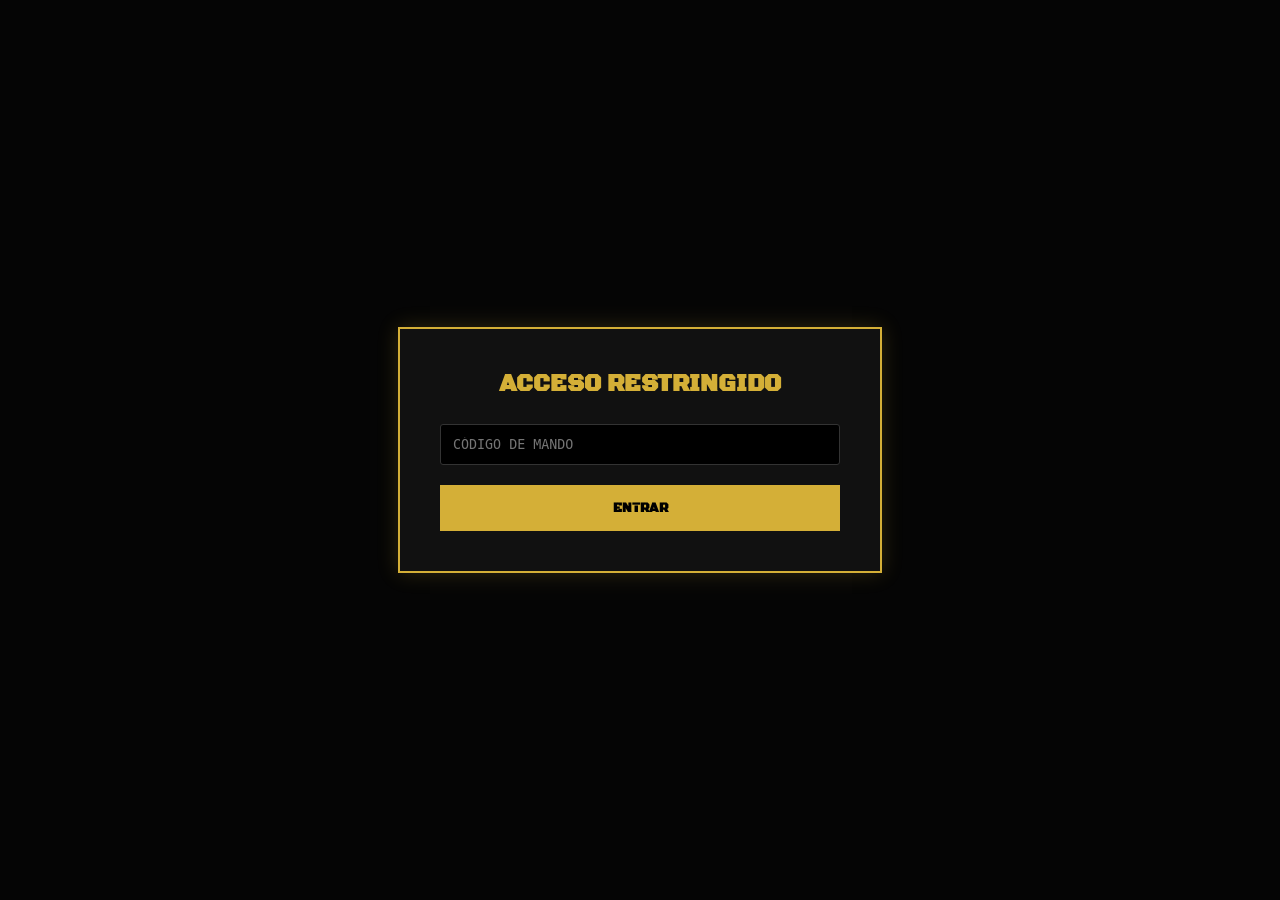
==== admin.html @ e43a5a6a "Refactor admin.html for improved structure and style" ====
<!DOCTYPE html>
<html lang="es">
<head>
    <meta charset="UTF-8">
    <meta name="viewport" content="width=device-width, initial-scale=1.0">
    <title>ADMIN | EASY COMPANY</title>
    <link href="https://fonts.googleapis.com/css2?family=Black+Ops+One&family=Roboto:wght@400;700&display=swap" rel="stylesheet">
    
    <style>
        :root { 
            --gold: #d4af37; 
            --dark-bg: #050505; 
            --card-bg: #111; 
            --green: #00ff41; 
            --danger: #ff4444; 
        }
        
        body { 
            margin: 0; 
            background-color: var(--dark-bg); 
            color: white; 
            font-family: 'Roboto', sans-serif; 
            display: flex; 
            flex-direction: column; 
            align-items: center; 
            min-height: 100vh;
            background-image: radial-gradient(circle, #1a1a1a 1px, transparent 1px);
            background-size: 30px 30px;
        }

        /* Bloqueo de Seguridad */
        #login-overlay { 
            position: fixed; inset: 0; background: var(--dark-bg); 
            display: flex; justify-content: center; align-items: center; 
            z-index: 1000; 
        }
        
        .login-box { 
            background: var(--card-bg); border: 2px solid var(--gold); 
            padding: 40px; text-align: center; width: 90%; max-width: 400px;
            box-shadow: 0 0 20px rgba(212, 175, 55, 0.2);
        }

        /* Panel Principal */
        .admin-panel { 
            background: var(--card-bg); border: 2px solid var(--gold); 
            padding: 30px; width: 90%; max-width: 600px; 
            margin: 40px 0; border-radius: 5px;
        }

        h2 { font-family: 'Black Ops One', cursive; color: var(--gold); text-align: center; margin-top: 0; }
        
        label { display: block; margin-top: 15px; color: var(--gold); font-weight: bold; font-size: 0.8rem; }
        
        input, textarea { 
            width: 100%; padding: 12px; margin-top: 5px; 
            background: #000; border: 1px solid #333; 
            color: var(--green); border-radius: 3px; font-family: monospace;
            box-sizing: border-box;
        }

        button { 
            width: 100%; padding: 15px; background: var(--gold); 
            color: black; border: none; font-weight: bold; 
            margin-top: 20px; cursor: pointer; text-transform: uppercase; 
            font-family: 'Black Ops One'; transition: 0.3s;
        }

        button:hover { background: white; transform: scale(1.02); }

        #output-section { 
            margin-top: 30px; display: none; padding-top: 20px; 
            border-top: 1px solid #333; 
        }

        pre { 
            background: #000; color: var(--green); padding: 15px; 
            border: 1px dashed var(--gold); white-space: pre-wrap; 
            font-size: 0.8rem; overflow-x: auto;
        }

        .back-link { 
            color: var(--gold); text-decoration: none; font-weight: bold; 
            margin-top: 20px; font-size: 0.9rem; border: 1px solid var(--gold);
            padding: 10px 20px;
        }
    </style>
</head>
<body>

    <div id="login-overlay">
        <div class="login-box">
            <h2 style="font-size: 1.5rem;">ACCESO RESTRINGIDO</h2>
            <input type="password" id="pass" placeholder="CÓDIGO DE MANDO">
            <button onclick="check()">ENTRAR</button>
            <p id="err" style="color:var(--danger); display:none; margin-top:10px;">CÓDIGO INCORRECTO</p>
        </div>
    </div>

    <a href="index.html" class="back-link">← VOLVER AL INICIO</a>

    <div class="admin-panel">
        <h2>CENTRO DE CONTROL</h2>
        
        <label>TÍTULO DEL COMUNICADO</label>
        <input type="text" id="t" placeholder="Ej: OPERACIÓN GHOST">
        
        <label>URL DE LA IMAGEN (POSTER)</label>
        <input type="text" id="i" placeholder="https://link-de-imagen.jpg">
        
        <label>DESCRIPCIÓN TÁCTICA</label>
        <textarea id="d" rows="4" placeholder="Escribe los detalles de la misión..."></textarea>
        
        <label>WHATSAPP (NÚMEROS)</label>
        <input type="text" id="w" placeholder="584120000000">
        
        <button onclick="gen()">GENERAR DATA.JSON</button>
        
        <div id="output-section">
            <h3 style="color:var(--gold); text-align:center;">CÓDIGO GENERADO:</h3>
            <button onclick="copy()" style="background:#222; color:var(--gold); border: 1px solid var(--gold);">COPIAR CÓDIGO</button>
            <pre id="out"></pre>
        </div>
    </div>

    <script>
        const KEY = "EASY2026";

        function check() {
            if(document.getElementById('pass').value === KEY) {
                document.getElementById('login-overlay').style.display = 'none';
            } else {
                document.getElementById('err').style.display = 'block';
            }
        }

        function gen() {
            const data = {
                "estrenos": {
                    "titulo": document.getElementById('t').value.toUpperCase() || "NUEVA OPERACIÓN",
                    "imagen": document.getElementById('i').value || "https://via.placeholder.com/800x400",
                    "descripcion": document.getElementById('d').value || "Sin descripción de inteligencia."
                },
                "config": {
                    "whatsapp": document.getElementById('w').value.replace(/\D/g,'') || "584120000000"
                }
            };
            document.getElementById('out').textContent = JSON.stringify(data, null, 4);
            document.getElementById('output-section').style.display = 'block';
        }

        function copy() {
            navigator.clipboard.writeText(document.getElementById('out').textContent);
            alert('¡Código copiado! Ahora pégalo en tu archivo data.json en GitHub.');
        }

        // Enter para entrar
        document.getElementById('pass').addEventListener('keypress', function(e){ if(e.key==='Enter') check(); });
    </script>
</body>
</html>
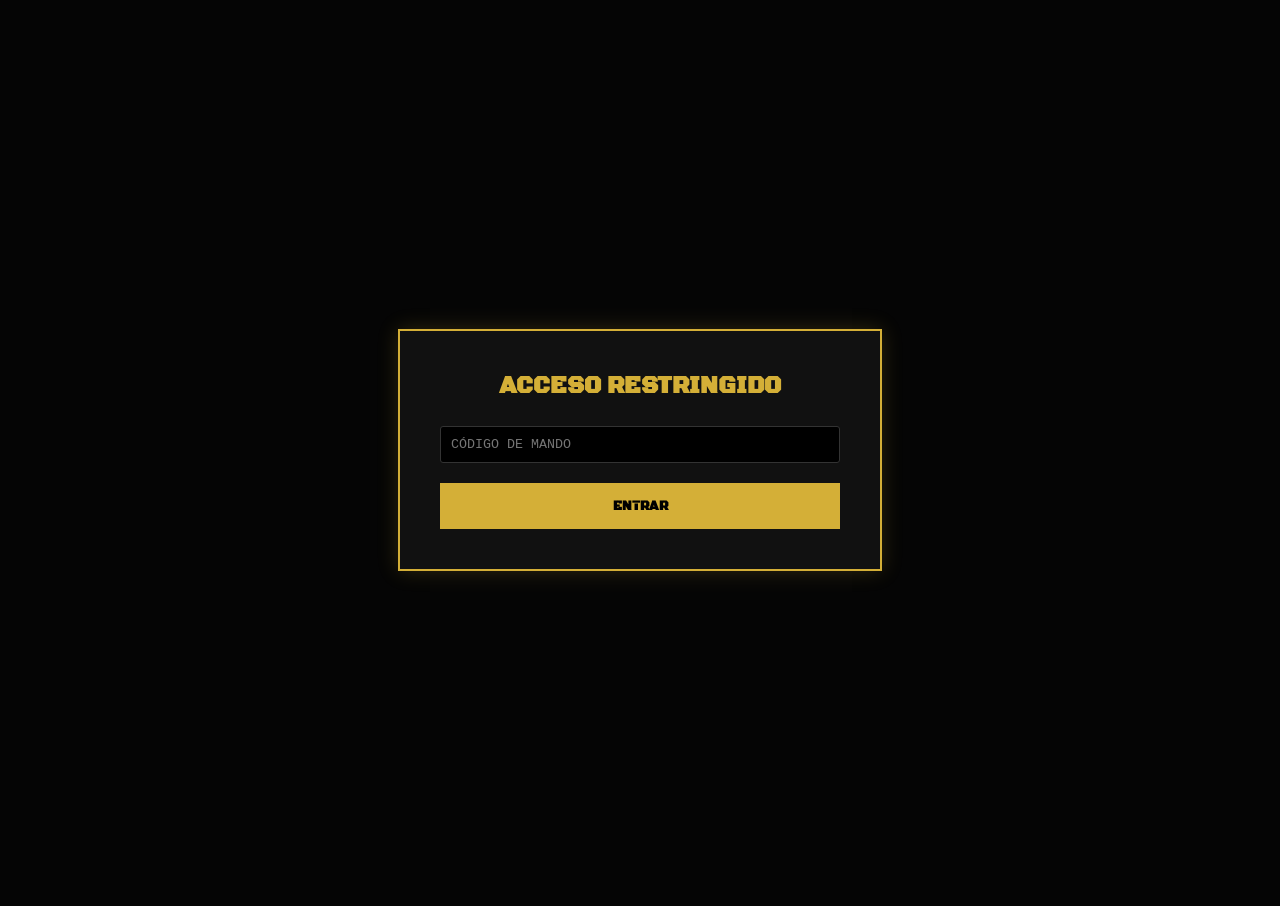
==== commit 3d1b54d1: "Refactor admin.html for improved structure and style" ====
--- a/admin.html
+++ b/admin.html
@@ -5,95 +5,30 @@
     <meta name="viewport" content="width=device-width, initial-scale=1.0">
     <title>ADMIN | EASY COMPANY</title>
     <link href="https://fonts.googleapis.com/css2?family=Black+Ops+One&family=Roboto:wght@400;700&display=swap" rel="stylesheet">
-    
     <style>
-        :root { 
-            --gold: #d4af37; 
-            --dark-bg: #050505; 
-            --card-bg: #111; 
-            --green: #00ff41; 
-            --danger: #ff4444; 
-        }
-        
-        body { 
-            margin: 0; 
-            background-color: var(--dark-bg); 
-            color: white; 
-            font-family: 'Roboto', sans-serif; 
-            display: flex; 
-            flex-direction: column; 
-            align-items: center; 
-            min-height: 100vh;
-            background-image: radial-gradient(circle, #1a1a1a 1px, transparent 1px);
-            background-size: 30px 30px;
-        }
-
-        /* Bloqueo de Seguridad */
-        #login-overlay { 
-            position: fixed; inset: 0; background: var(--dark-bg); 
-            display: flex; justify-content: center; align-items: center; 
-            z-index: 1000; 
-        }
-        
-        .login-box { 
-            background: var(--card-bg); border: 2px solid var(--gold); 
-            padding: 40px; text-align: center; width: 90%; max-width: 400px;
-            box-shadow: 0 0 20px rgba(212, 175, 55, 0.2);
-        }
-
-        /* Panel Principal */
-        .admin-panel { 
-            background: var(--card-bg); border: 2px solid var(--gold); 
-            padding: 30px; width: 90%; max-width: 600px; 
-            margin: 40px 0; border-radius: 5px;
-        }
-
-        h2 { font-family: 'Black Ops One', cursive; color: var(--gold); text-align: center; margin-top: 0; }
-        
-        label { display: block; margin-top: 15px; color: var(--gold); font-weight: bold; font-size: 0.8rem; }
-        
-        input, textarea { 
-            width: 100%; padding: 12px; margin-top: 5px; 
-            background: #000; border: 1px solid #333; 
-            color: var(--green); border-radius: 3px; font-family: monospace;
-            box-sizing: border-box;
-        }
-
-        button { 
-            width: 100%; padding: 15px; background: var(--gold); 
-            color: black; border: none; font-weight: bold; 
-            margin-top: 20px; cursor: pointer; text-transform: uppercase; 
-            font-family: 'Black Ops One'; transition: 0.3s;
-        }
-
-        button:hover { background: white; transform: scale(1.02); }
-
-        #output-section { 
-            margin-top: 30px; display: none; padding-top: 20px; 
-            border-top: 1px solid #333; 
-        }
-
-        pre { 
-            background: #000; color: var(--green); padding: 15px; 
-            border: 1px dashed var(--gold); white-space: pre-wrap; 
-            font-size: 0.8rem; overflow-x: auto;
-        }
-
-        .back-link { 
-            color: var(--gold); text-decoration: none; font-weight: bold; 
-            margin-top: 20px; font-size: 0.9rem; border: 1px solid var(--gold);
-            padding: 10px 20px;
-        }
+        :root { --gold: #d4af37; --dark-bg: #050505; --card-bg: #111; --green: #00ff41; --danger: #ff4444; }
+        body { margin: 0; background-color: var(--dark-bg); color: white; font-family: 'Roboto', sans-serif; display: flex; flex-direction: column; align-items: center; min-height: 100vh; background-image: radial-gradient(circle, #1a1a1a 1px, transparent 1px); background-size: 30px 30px; }
+        #login-overlay { position: fixed; inset: 0; background: var(--dark-bg); display: flex; justify-content: center; align-items: center; z-index: 1000; }
+        .login-box { background: var(--card-bg); border: 2px solid var(--gold); padding: 40px; text-align: center; width: 90%; max-width: 400px; box-shadow: 0 0 20px rgba(212, 175, 55, 0.2); }
+        .admin-panel { background: var(--card-bg); border: 2px solid var(--gold); padding: 30px; width: 90%; max-width: 650px; margin: 40px 0; border-radius: 5px; }
+        h2 { font-family: 'Black Ops One', cursive; color: var(--gold); text-align: center; margin-top: 0; text-transform: uppercase; }
+        h3 { color: var(--gold); border-bottom: 1px solid #333; padding-bottom: 5px; margin-top: 25px; font-size: 1rem; }
+        label { display: block; margin-top: 10px; color: #888; font-weight: bold; font-size: 0.75rem; }
+        input, textarea { width: 100%; padding: 10px; margin-top: 5px; background: #000; border: 1px solid #333; color: var(--green); border-radius: 3px; font-family: monospace; box-sizing: border-box; }
+        button { width: 100%; padding: 15px; background: var(--gold); color: black; border: none; font-weight: bold; margin-top: 20px; cursor: pointer; text-transform: uppercase; font-family: 'Black Ops One'; transition: 0.3s; }
+        button:hover { background: white; }
+        #output-section { margin-top: 30px; display: none; padding-top: 20px; border-top: 2px solid var(--gold); }
+        pre { background: #000; color: var(--green); padding: 15px; border: 1px dashed var(--gold); white-space: pre-wrap; font-size: 0.8rem; overflow-x: auto; }
+        .back-link { color: var(--gold); text-decoration: none; font-weight: bold; margin-top: 20px; font-size: 0.9rem; border: 1px solid var(--gold); padding: 10px 20px; }
     </style>
 </head>
 <body>
 
     <div id="login-overlay">
         <div class="login-box">
-            <h2 style="font-size: 1.5rem;">ACCESO RESTRINGIDO</h2>
+            <h2>ACCESO RESTRINGIDO</h2>
             <input type="password" id="pass" placeholder="CÓDIGO DE MANDO">
             <button onclick="check()">ENTRAR</button>
-            <p id="err" style="color:var(--danger); display:none; margin-top:10px;">CÓDIGO INCORRECTO</p>
         </div>
     </div>
 
@@ -102,22 +37,29 @@
     <div class="admin-panel">
         <h2>CENTRO DE CONTROL</h2>
         
-        <label>TÍTULO DEL COMUNICADO</label>
-        <input type="text" id="t" placeholder="Ej: OPERACIÓN GHOST">
-        
-        <label>URL DE LA IMAGEN (POSTER)</label>
-        <input type="text" id="i" placeholder="https://link-de-imagen.jpg">
-        
-        <label>DESCRIPCIÓN TÁCTICA</label>
-        <textarea id="d" rows="4" placeholder="Escribe los detalles de la misión..."></textarea>
-        
+        <h3>1. ÚLTIMO ESTRENO / NOTICIA</h3>
+        <label>TÍTULO</label>
+        <input type="text" id="t" placeholder="Ej: OPERACIÓN VICTORIA">
+        <label>URL IMAGEN</label>
+        <input type="text" id="i" placeholder="https://...">
+        <label>DESCRIPCIÓN</label>
+        <textarea id="d" rows="2"></textarea>
+
+        <h3>2. HALL DE LA FAMA (TOP JUGADORES)</h3>
+        <p style="font-size: 0.7rem; color: #666;">Ingresa los nombres y URLs de fotos separados por comas.</p>
+        <label>NOMBRES (Separados por coma)</label>
+        <input type="text" id="nombres_hf" placeholder="Player1, Player2, Player3">
+        <label>URL FOTOS (Separadas por coma)</label>
+        <input type="text" id="fotos_hf" placeholder="url1, url2, url3">
+
+        <h3>3. CONTACTO</h3>
         <label>WHATSAPP (NÚMEROS)</label>
         <input type="text" id="w" placeholder="584120000000">
         
         <button onclick="gen()">GENERAR DATA.JSON</button>
         
         <div id="output-section">
-            <h3 style="color:var(--gold); text-align:center;">CÓDIGO GENERADO:</h3>
+            <h3 style="text-align:center;">CÓDIGO PARA GITHUB:</h3>
             <button onclick="copy()" style="background:#222; color:var(--gold); border: 1px solid var(--gold);">COPIAR CÓDIGO</button>
             <pre id="out"></pre>
         </div>
@@ -125,24 +67,27 @@
 
     <script>
         const KEY = "EASY2026";
+        function check() { if(document.getElementById('pass').value === KEY) document.getElementById('login-overlay').style.display='none'; }
+        
+        function gen() {
+            // Procesar Hall de la Fama
+            const nombres = document.getElementById('nombres_hf').value.split(',').map(n => n.trim());
+            const fotos = document.getElementById('fotos_hf').value.split(',').map(f => f.trim());
+            
+            const hall_fama = nombres.map((nom, index) => ({
+                "nombre": nom || "OPERADOR",
+                "foto": fotos[index] || "https://via.placeholder.com/150"
+            }));
 
-        function check() {
-            if(document.getElementById('pass').value === KEY) {
-                document.getElementById('login-overlay').style.display = 'none';
-            } else {
-                document.getElementById('err').style.display = 'block';
-            }
-        }
-
-        function gen() {
             const data = {
                 "estrenos": {
-                    "titulo": document.getElementById('t').value.toUpperCase() || "NUEVA OPERACIÓN",
-                    "imagen": document.getElementById('i').value || "https://via.placeholder.com/800x400",
-                    "descripcion": document.getElementById('d').value || "Sin descripción de inteligencia."
+                    "titulo": document.getElementById('t').value.toUpperCase() || "SIN TÍTULO",
+                    "imagen": document.getElementById('i').value || "",
+                    "descripcion": document.getElementById('d').value || ""
                 },
+                "hall_fama": hall_fama,
                 "config": {
-                    "whatsapp": document.getElementById('w').value.replace(/\D/g,'') || "584120000000"
+                    "whatsapp": document.getElementById('w').value.replace(/\D/g,'') || ""
                 }
             };
             document.getElementById('out').textContent = JSON.stringify(data, null, 4);
@@ -151,11 +96,8 @@
 
         function copy() {
             navigator.clipboard.writeText(document.getElementById('out').textContent);
-            alert('¡Código copiado! Ahora pégalo en tu archivo data.json en GitHub.');
+            alert('¡Copiado!');
         }
-
-        // Enter para entrar
-        document.getElementById('pass').addEventListener('keypress', function(e){ if(e.key==='Enter') check(); });
     </script>
 </body>
 </html>
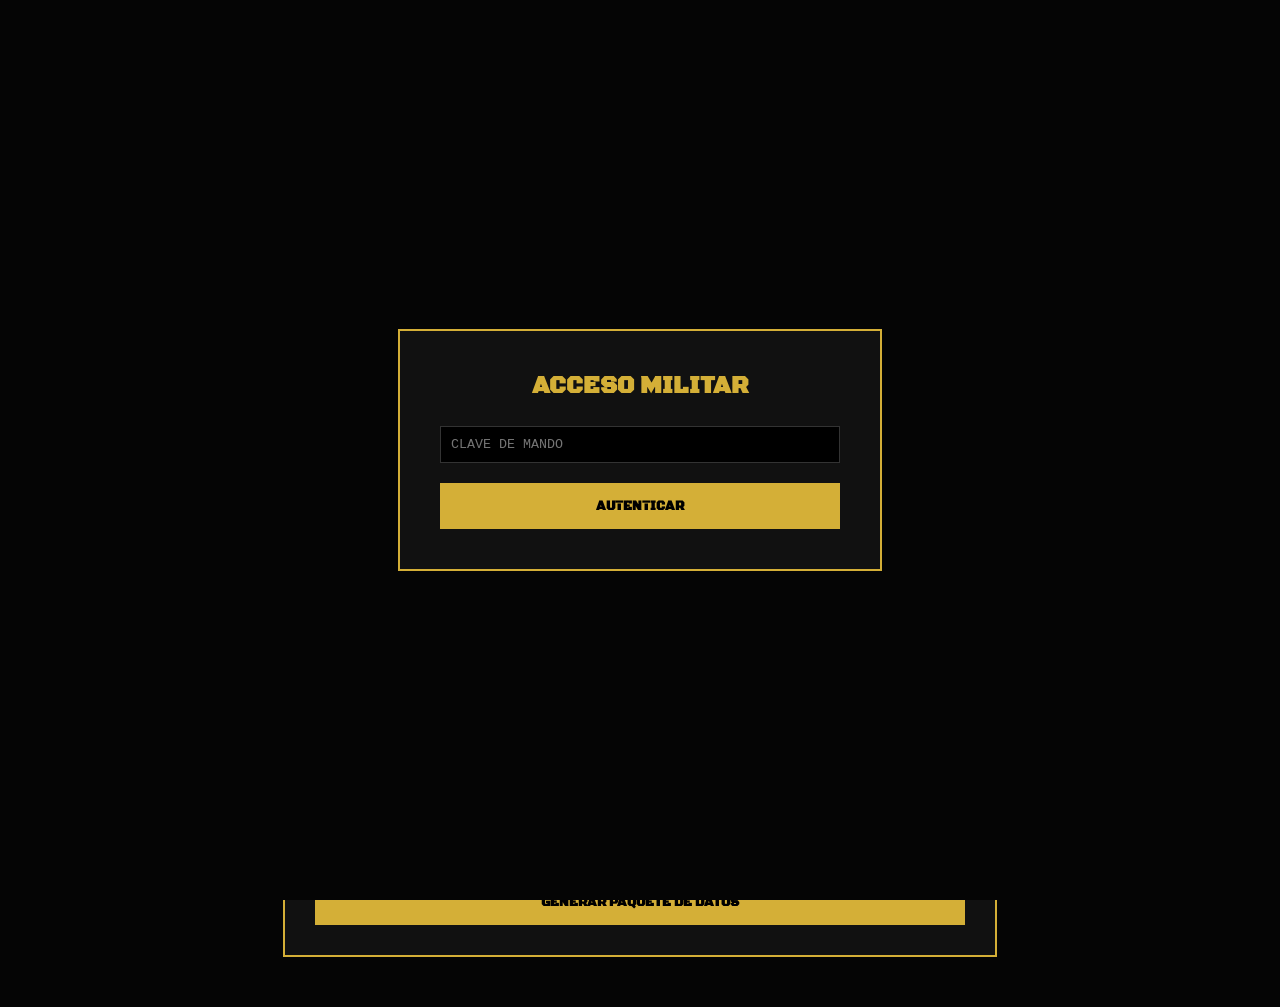
==== commit fd765bb1: "Refactor admin panel layout and update labels" ====
--- a/admin.html
+++ b/admin.html
@@ -6,61 +6,56 @@
     <title>ADMIN | EASY COMPANY</title>
     <link href="https://fonts.googleapis.com/css2?family=Black+Ops+One&family=Roboto:wght@400;700&display=swap" rel="stylesheet">
     <style>
-        :root { --gold: #d4af37; --dark-bg: #050505; --card-bg: #111; --green: #00ff41; --danger: #ff4444; }
-        body { margin: 0; background-color: var(--dark-bg); color: white; font-family: 'Roboto', sans-serif; display: flex; flex-direction: column; align-items: center; min-height: 100vh; background-image: radial-gradient(circle, #1a1a1a 1px, transparent 1px); background-size: 30px 30px; }
+        :root { --gold: #d4af37; --dark-bg: #050505; --card-bg: #111; --green: #00ff41; }
+        body { margin: 0; background-color: var(--dark-bg); color: white; font-family: 'Roboto', sans-serif; display: flex; flex-direction: column; align-items: center; padding-bottom: 50px; }
         #login-overlay { position: fixed; inset: 0; background: var(--dark-bg); display: flex; justify-content: center; align-items: center; z-index: 1000; }
-        .login-box { background: var(--card-bg); border: 2px solid var(--gold); padding: 40px; text-align: center; width: 90%; max-width: 400px; box-shadow: 0 0 20px rgba(212, 175, 55, 0.2); }
-        .admin-panel { background: var(--card-bg); border: 2px solid var(--gold); padding: 30px; width: 90%; max-width: 650px; margin: 40px 0; border-radius: 5px; }
-        h2 { font-family: 'Black Ops One', cursive; color: var(--gold); text-align: center; margin-top: 0; text-transform: uppercase; }
-        h3 { color: var(--gold); border-bottom: 1px solid #333; padding-bottom: 5px; margin-top: 25px; font-size: 1rem; }
-        label { display: block; margin-top: 10px; color: #888; font-weight: bold; font-size: 0.75rem; }
-        input, textarea { width: 100%; padding: 10px; margin-top: 5px; background: #000; border: 1px solid #333; color: var(--green); border-radius: 3px; font-family: monospace; box-sizing: border-box; }
-        button { width: 100%; padding: 15px; background: var(--gold); color: black; border: none; font-weight: bold; margin-top: 20px; cursor: pointer; text-transform: uppercase; font-family: 'Black Ops One'; transition: 0.3s; }
-        button:hover { background: white; }
-        #output-section { margin-top: 30px; display: none; padding-top: 20px; border-top: 2px solid var(--gold); }
+        .login-box { background: var(--card-bg); border: 2px solid var(--gold); padding: 40px; text-align: center; width: 90%; max-width: 400px; }
+        .admin-panel { background: var(--card-bg); border: 2px solid var(--gold); padding: 30px; width: 90%; max-width: 650px; margin-top: 40px; }
+        h2 { font-family: 'Black Ops One', cursive; color: var(--gold); text-align: center; margin: 0 0 20px; }
+        h3 { color: var(--gold); border-bottom: 1px solid #333; padding-bottom: 5px; margin-top: 25px; font-size: 0.9rem; text-transform: uppercase; }
+        label { display: block; margin-top: 10px; color: #888; font-size: 0.75rem; font-weight: bold; }
+        input, textarea { width: 100%; padding: 10px; margin-top: 5px; background: #000; border: 1px solid #333; color: var(--green); box-sizing: border-box; font-family: monospace; }
+        button { width: 100%; padding: 15px; background: var(--gold); color: black; border: none; font-weight: bold; margin-top: 20px; cursor: pointer; font-family: 'Black Ops One'; }
+        #output-section { margin-top: 30px; display: none; width: 100%; }
         pre { background: #000; color: var(--green); padding: 15px; border: 1px dashed var(--gold); white-space: pre-wrap; font-size: 0.8rem; overflow-x: auto; }
-        .back-link { color: var(--gold); text-decoration: none; font-weight: bold; margin-top: 20px; font-size: 0.9rem; border: 1px solid var(--gold); padding: 10px 20px; }
     </style>
 </head>
 <body>
 
     <div id="login-overlay">
         <div class="login-box">
-            <h2>ACCESO RESTRINGIDO</h2>
-            <input type="password" id="pass" placeholder="CÓDIGO DE MANDO">
-            <button onclick="check()">ENTRAR</button>
+            <h2>ACCESO MILITAR</h2>
+            <input type="password" id="pass" placeholder="CLAVE DE MANDO">
+            <button onclick="check()">AUTENTICAR</button>
         </div>
     </div>
-
-    <a href="index.html" class="back-link">← VOLVER AL INICIO</a>
 
     <div class="admin-panel">
         <h2>CENTRO DE CONTROL</h2>
         
-        <h3>1. ÚLTIMO ESTRENO / NOTICIA</h3>
-        <label>TÍTULO</label>
-        <input type="text" id="t" placeholder="Ej: OPERACIÓN VICTORIA">
-        <label>URL IMAGEN</label>
-        <input type="text" id="i" placeholder="https://...">
-        <label>DESCRIPCIÓN</label>
-        <textarea id="d" rows="2"></textarea>
+        <h3>1. MISIÓN PRINCIPAL</h3>
+        <label>TÍTULO</label><input type="text" id="t">
+        <label>URL IMAGEN</label><input type="text" id="i">
+        <label>DETALLES</label><textarea id="d" rows="2"></textarea>
 
-        <h3>2. HALL DE LA FAMA (TOP JUGADORES)</h3>
-        <p style="font-size: 0.7rem; color: #666;">Ingresa los nombres y URLs de fotos separados por comas.</p>
-        <label>NOMBRES (Separados por coma)</label>
-        <input type="text" id="nombres_hf" placeholder="Player1, Player2, Player3">
-        <label>URL FOTOS (Separadas por coma)</label>
-        <input type="text" id="fotos_hf" placeholder="url1, url2, url3">
+        <h3>2. CONFIGURACIÓN DE SALAS</h3>
+        <label>TÍTULO DE LA SALA (Ej: TORNEO RELÁMPAGO)</label>
+        <input type="text" id="sala_t" placeholder="SALA PRIVADA">
+        <label>INFO DE ACCESO (Ej: ID: 12345 | PASS: 999)</label>
+        <input type="text" id="sala_info" placeholder="ID: --- | PASS: ---">
 
-        <h3>3. CONTACTO</h3>
-        <label>WHATSAPP (NÚMEROS)</label>
-        <input type="text" id="w" placeholder="584120000000">
+        <h3>3. HALL DE LA FAMA (NOMBRES, FOTOS SEPARADOS POR COMA)</h3>
+        <label>JUGADORES</label><input type="text" id="nombres_hf">
+        <label>FOTOS (URLs)</label><input type="text" id="fotos_hf">
+
+        <h3>4. WHATSAPP</h3>
+        <label>TELÉFONO (Solo números)</label><input type="text" id="w">
         
-        <button onclick="gen()">GENERAR DATA.JSON</button>
+        <button onclick="gen()">GENERAR PAQUETE DE DATOS</button>
         
         <div id="output-section">
-            <h3 style="text-align:center;">CÓDIGO PARA GITHUB:</h3>
-            <button onclick="copy()" style="background:#222; color:var(--gold); border: 1px solid var(--gold);">COPIAR CÓDIGO</button>
+            <h3 style="text-align:center;">CÓDIGO PARA DATA.JSON:</h3>
+            <button onclick="copy()">COPIAR TODO EL CÓDIGO</button>
             <pre id="out"></pre>
         </div>
     </div>
@@ -70,34 +65,29 @@
         function check() { if(document.getElementById('pass').value === KEY) document.getElementById('login-overlay').style.display='none'; }
         
         function gen() {
-            // Procesar Hall de la Fama
             const nombres = document.getElementById('nombres_hf').value.split(',').map(n => n.trim());
             const fotos = document.getElementById('fotos_hf').value.split(',').map(f => f.trim());
             
-            const hall_fama = nombres.map((nom, index) => ({
-                "nombre": nom || "OPERADOR",
-                "foto": fotos[index] || "https://via.placeholder.com/150"
-            }));
-
             const data = {
                 "estrenos": {
-                    "titulo": document.getElementById('t').value.toUpperCase() || "SIN TÍTULO",
+                    "titulo": document.getElementById('t').value.toUpperCase() || "SIN MISIÓN",
                     "imagen": document.getElementById('i').value || "",
                     "descripcion": document.getElementById('d').value || ""
                 },
-                "hall_fama": hall_fama,
-                "config": {
-                    "whatsapp": document.getElementById('w').value.replace(/\D/g,'') || ""
-                }
+                "sala": {
+                    "titulo": document.getElementById('sala_t').value || "SALA CERRADA",
+                    "info": document.getElementById('sala_info').value || "Contacta al admin para acceso"
+                },
+                "hall_fama": nombres.map((nom, index) => ({
+                    "nombre": nom || "RECLUTA",
+                    "foto": fotos[index] || "https://via.placeholder.com/150"
+                })),
+                "config": { "whatsapp": document.getElementById('w').value.replace(/\D/g,'') }
             };
             document.getElementById('out').textContent = JSON.stringify(data, null, 4);
             document.getElementById('output-section').style.display = 'block';
         }
-
-        function copy() {
-            navigator.clipboard.writeText(document.getElementById('out').textContent);
-            alert('¡Copiado!');
-        }
+        function copy() { navigator.clipboard.writeText(document.getElementById('out').textContent); alert('¡Copiado!'); }
     </script>
 </body>
 </html>
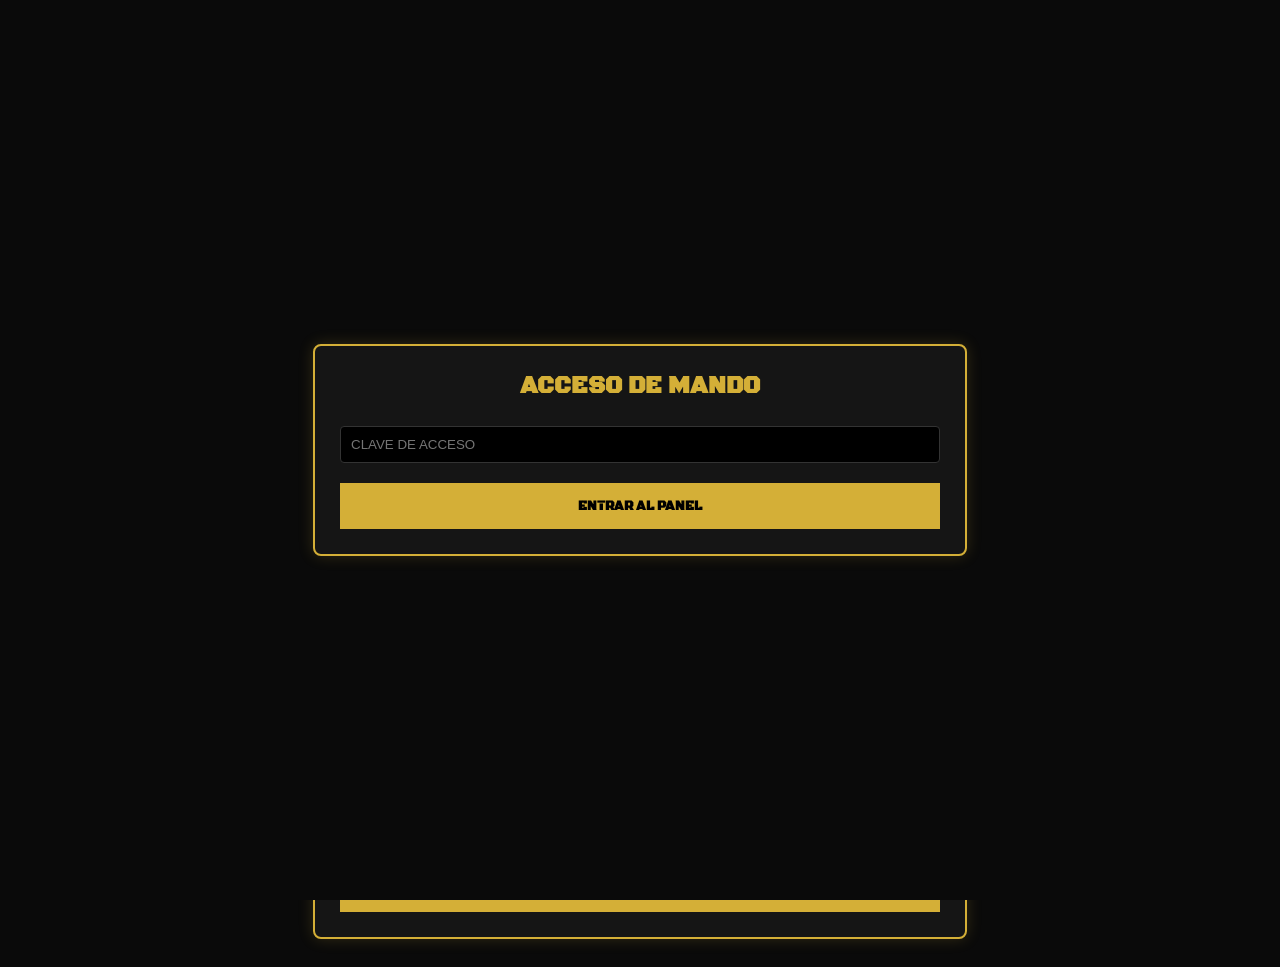
==== commit 6f5fc149: "Update admin.html" ====
--- a/admin.html
+++ b/admin.html
@@ -4,90 +4,78 @@
     <meta charset="UTF-8">
     <meta name="viewport" content="width=device-width, initial-scale=1.0">
     <title>ADMIN | EASY COMPANY</title>
-    <link href="https://fonts.googleapis.com/css2?family=Black+Ops+One&family=Roboto:wght@400;700&display=swap" rel="stylesheet">
+    <link href="https://fonts.googleapis.com/css2?family=Black+Ops+One&display=swap" rel="stylesheet">
     <style>
-        :root { --gold: #d4af37; --dark-bg: #050505; --card-bg: #111; --green: #00ff41; }
-        body { margin: 0; background-color: var(--dark-bg); color: white; font-family: 'Roboto', sans-serif; display: flex; flex-direction: column; align-items: center; padding-bottom: 50px; }
-        #login-overlay { position: fixed; inset: 0; background: var(--dark-bg); display: flex; justify-content: center; align-items: center; z-index: 1000; }
-        .login-box { background: var(--card-bg); border: 2px solid var(--gold); padding: 40px; text-align: center; width: 90%; max-width: 400px; }
-        .admin-panel { background: var(--card-bg); border: 2px solid var(--gold); padding: 30px; width: 90%; max-width: 650px; margin-top: 40px; }
-        h2 { font-family: 'Black Ops One', cursive; color: var(--gold); text-align: center; margin: 0 0 20px; }
-        h3 { color: var(--gold); border-bottom: 1px solid #333; padding-bottom: 5px; margin-top: 25px; font-size: 0.9rem; text-transform: uppercase; }
-        label { display: block; margin-top: 10px; color: #888; font-size: 0.75rem; font-weight: bold; }
-        input, textarea { width: 100%; padding: 10px; margin-top: 5px; background: #000; border: 1px solid #333; color: var(--green); box-sizing: border-box; font-family: monospace; }
-        button { width: 100%; padding: 15px; background: var(--gold); color: black; border: none; font-weight: bold; margin-top: 20px; cursor: pointer; font-family: 'Black Ops One'; }
-        #output-section { margin-top: 30px; display: none; width: 100%; }
+        :root { --gold: #d4af37; --bg: #0a0a0a; --card: #151515; --green: #00ff41; }
+        body { background: var(--bg); color: white; font-family: sans-serif; display: flex; flex-direction: column; align-items: center; padding: 20px; }
+        .box { background: var(--card); border: 2px solid var(--gold); padding: 25px; width: 100%; max-width: 600px; box-shadow: 0 0 15px rgba(212,175,55,0.2); border-radius: 8px; }
+        h2 { font-family: 'Black Ops One', cursive; color: var(--gold); text-align: center; text-transform: uppercase; margin-top: 0; }
+        h3 { color: var(--gold); border-bottom: 1px solid #333; padding-bottom: 5px; font-size: 0.9rem; margin-top: 25px; }
+        label { display: block; margin-top: 10px; font-size: 0.8rem; color: #888; font-weight: bold; }
+        input, textarea { width: 100%; padding: 10px; margin-top: 5px; background: #000; border: 1px solid #333; color: var(--green); box-sizing: border-box; border-radius: 4px; }
+        button { width: 100%; padding: 15px; background: var(--gold); color: black; border: none; font-weight: bold; cursor: pointer; margin-top: 20px; font-family: 'Black Ops One'; }
+        #output-section { margin-top: 20px; display: none; width: 100%; }
         pre { background: #000; color: var(--green); padding: 15px; border: 1px dashed var(--gold); white-space: pre-wrap; font-size: 0.8rem; overflow-x: auto; }
+        #login-overlay { position: fixed; inset: 0; background: var(--bg); display: flex; justify-content: center; align-items: center; z-index: 1000; }
     </style>
 </head>
 <body>
 
     <div id="login-overlay">
-        <div class="login-box">
-            <h2>ACCESO MILITAR</h2>
-            <input type="password" id="pass" placeholder="CLAVE DE MANDO">
-            <button onclick="check()">AUTENTICAR</button>
+        <div class="box">
+            <h2>ACCESO DE MANDO</h2>
+            <input type="password" id="pass" placeholder="CLAVE DE ACCESO">
+            <button onclick="check()">ENTRAR AL PANEL</button>
         </div>
     </div>
 
-    <div class="admin-panel">
+    <div class="box">
         <h2>CENTRO DE CONTROL</h2>
         
-        <h3>1. MISIÓN PRINCIPAL</h3>
-        <label>TÍTULO</label><input type="text" id="t">
-        <label>URL IMAGEN</label><input type="text" id="i">
-        <label>DETALLES</label><textarea id="d" rows="2"></textarea>
+        <h3>1. ESTRENO / NOTICIA</h3>
+        <label>TÍTULO</label><input type="text" id="t" value="NUEVA TEMPORADA">
+        <label>URL IMAGEN</label><input type="text" id="i" value="https://via.placeholder.com/800x400">
+        <label>DESCRIPCIÓN</label><textarea id="d" rows="2">Detalles de la misión...</textarea>
 
-        <h3>2. CONFIGURACIÓN DE SALAS</h3>
-        <label>TÍTULO DE LA SALA (Ej: TORNEO RELÁMPAGO)</label>
-        <input type="text" id="sala_t" placeholder="SALA PRIVADA">
-        <label>INFO DE ACCESO (Ej: ID: 12345 | PASS: 999)</label>
-        <input type="text" id="sala_info" placeholder="ID: --- | PASS: ---">
+        <h3>2. CONFIGURACIÓN DE SALA</h3>
+        <label>TÍTULO DE SALA</label><input type="text" id="s_t" value="SALA PRIVADA">
+        <label>ID Y CONTRASEÑA</label><input type="text" id="s_i" value="ID: 0000 | PASS: 123">
 
-        <h3>3. HALL DE LA FAMA (NOMBRES, FOTOS SEPARADOS POR COMA)</h3>
-        <label>JUGADORES</label><input type="text" id="nombres_hf">
-        <label>FOTOS (URLs)</label><input type="text" id="fotos_hf">
+        <h3>3. HALL DE LA FAMA</h3>
+        <label>NOMBRES (Separados por coma)</label><input type="text" id="h_n" placeholder="Ghost, Price, Soap">
+        <label>FOTOS (URLs separadas por coma)</label><input type="text" id="h_f" placeholder="url1, url2, url3">
 
-        <h3>4. WHATSAPP</h3>
-        <label>TELÉFONO (Solo números)</label><input type="text" id="w">
-        
-        <button onclick="gen()">GENERAR PAQUETE DE DATOS</button>
+        <h3>4. CONTACTO</h3>
+        <label>WHATSAPP (Solo números)</label><input type="text" id="w" value="584120000000">
+
+        <button onclick="gen()">GENERAR DATA.JSON</button>
         
         <div id="output-section">
-            <h3 style="text-align:center;">CÓDIGO PARA DATA.JSON:</h3>
-            <button onclick="copy()">COPIAR TODO EL CÓDIGO</button>
+            <h3 style="text-align:center;">COPIA ESTE CÓDIGO EN TU DATA.JSON</h3>
             <pre id="out"></pre>
         </div>
     </div>
 
     <script>
         const KEY = "EASY2026";
-        function check() { if(document.getElementById('pass').value === KEY) document.getElementById('login-overlay').style.display='none'; }
-        
+        function check() { 
+            if(document.getElementById('pass').value === KEY) document.getElementById('login-overlay').style.display='none'; 
+            else alert('Clave Incorrecta');
+        }
         function gen() {
-            const nombres = document.getElementById('nombres_hf').value.split(',').map(n => n.trim());
-            const fotos = document.getElementById('fotos_hf').value.split(',').map(f => f.trim());
-            
+            const nombres = document.getElementById('h_n').value.split(',').map(n => n.trim());
+            const fotos = document.getElementById('h_f').value.split(',').map(f => f.trim());
+            const hall = nombres.map((n, i) => ({ nombre: n || "OPERADOR", foto: fotos[i] || "" }));
+
             const data = {
-                "estrenos": {
-                    "titulo": document.getElementById('t').value.toUpperCase() || "SIN MISIÓN",
-                    "imagen": document.getElementById('i').value || "",
-                    "descripcion": document.getElementById('d').value || ""
-                },
-                "sala": {
-                    "titulo": document.getElementById('sala_t').value || "SALA CERRADA",
-                    "info": document.getElementById('sala_info').value || "Contacta al admin para acceso"
-                },
-                "hall_fama": nombres.map((nom, index) => ({
-                    "nombre": nom || "RECLUTA",
-                    "foto": fotos[index] || "https://via.placeholder.com/150"
-                })),
+                "estrenos": { "titulo": document.getElementById('t').value, "imagen": document.getElementById('i').value, "descripcion": document.getElementById('d').value },
+                "sala": { "titulo": document.getElementById('s_t').value, "info": document.getElementById('s_i').value },
+                "hall_fama": hall,
                 "config": { "whatsapp": document.getElementById('w').value.replace(/\D/g,'') }
             };
             document.getElementById('out').textContent = JSON.stringify(data, null, 4);
             document.getElementById('output-section').style.display = 'block';
         }
-        function copy() { navigator.clipboard.writeText(document.getElementById('out').textContent); alert('¡Copiado!'); }
     </script>
 </body>
 </html>
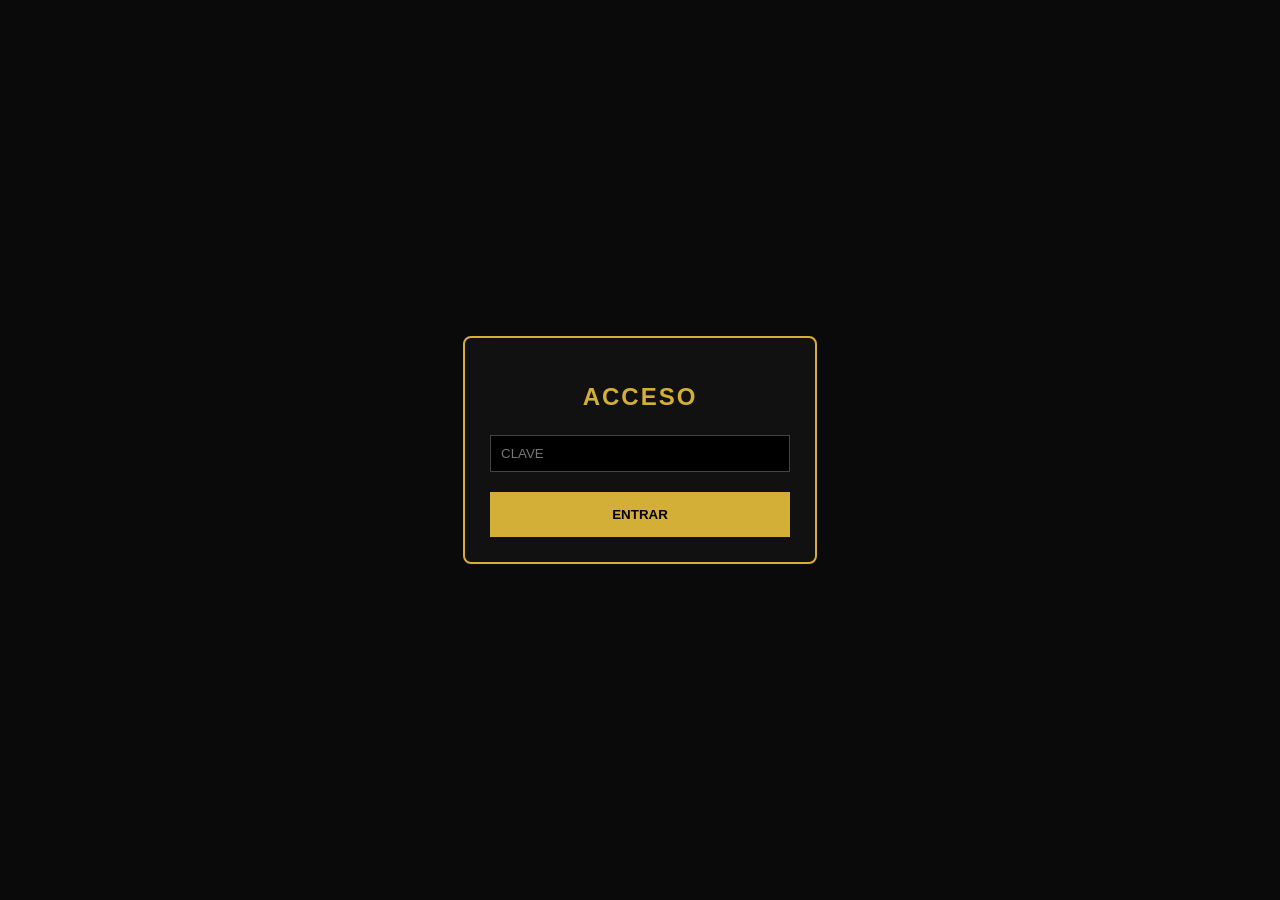
==== commit f516477a: "Refactor admin panel layout and styles" ====
--- a/admin.html
+++ b/admin.html
@@ -2,79 +2,88 @@
 <html lang="es">
 <head>
     <meta charset="UTF-8">
-    <meta name="viewport" content="width=device-width, initial-scale=1.0">
-    <title>ADMIN | EASY COMPANY</title>
-    <link href="https://fonts.googleapis.com/css2?family=Black+Ops+One&display=swap" rel="stylesheet">
+    <title>SISTEMA DE MANDO | ADMIN</title>
     <style>
-        :root { --gold: #d4af37; --bg: #0a0a0a; --card: #151515; --green: #00ff41; }
-        body { background: var(--bg); color: white; font-family: sans-serif; display: flex; flex-direction: column; align-items: center; padding: 20px; }
-        .box { background: var(--card); border: 2px solid var(--gold); padding: 25px; width: 100%; max-width: 600px; box-shadow: 0 0 15px rgba(212,175,55,0.2); border-radius: 8px; }
-        h2 { font-family: 'Black Ops One', cursive; color: var(--gold); text-align: center; text-transform: uppercase; margin-top: 0; }
-        h3 { color: var(--gold); border-bottom: 1px solid #333; padding-bottom: 5px; font-size: 0.9rem; margin-top: 25px; }
-        label { display: block; margin-top: 10px; font-size: 0.8rem; color: #888; font-weight: bold; }
-        input, textarea { width: 100%; padding: 10px; margin-top: 5px; background: #000; border: 1px solid #333; color: var(--green); box-sizing: border-box; border-radius: 4px; }
-        button { width: 100%; padding: 15px; background: var(--gold); color: black; border: none; font-weight: bold; cursor: pointer; margin-top: 20px; font-family: 'Black Ops One'; }
-        #output-section { margin-top: 20px; display: none; width: 100%; }
-        pre { background: #000; color: var(--green); padding: 15px; border: 1px dashed var(--gold); white-space: pre-wrap; font-size: 0.8rem; overflow-x: auto; }
-        #login-overlay { position: fixed; inset: 0; background: var(--bg); display: flex; justify-content: center; align-items: center; z-index: 1000; }
+        :root { --gold: #d4af37; --bg: #0a0a0a; --green: #00ff41; }
+        body { background: var(--bg); color: white; font-family: 'Segoe UI', sans-serif; display: flex; flex-direction: column; align-items: center; padding: 20px; }
+        .panel { background: #111; border: 2px solid var(--gold); padding: 25px; width: 100%; max-width: 700px; border-radius: 8px; }
+        h2 { color: var(--gold); text-align: center; text-transform: uppercase; letter-spacing: 2px; }
+        section { border-top: 1px solid #333; margin-top: 20px; padding-top: 15px; }
+        label { display: block; color: var(--gold); font-size: 0.8rem; margin-top: 10px; font-weight: bold; }
+        input, select, textarea { width: 100%; padding: 10px; margin-top: 5px; background: #000; border: 1px solid #444; color: var(--green); box-sizing: border-box; }
+        button { width: 100%; padding: 15px; background: var(--gold); color: black; border: none; font-weight: bold; cursor: pointer; margin-top: 20px; text-transform: uppercase; }
+        #out-box { margin-top: 20px; display: none; }
+        pre { background: #000; color: var(--green); padding: 15px; border: 1px dashed var(--gold); white-space: pre-wrap; font-size: 0.8rem; }
+        #lock { position: fixed; inset: 0; background: var(--bg); display: flex; justify-content: center; align-items: center; z-index: 1000; }
     </style>
 </head>
 <body>
-
-    <div id="login-overlay">
-        <div class="box">
-            <h2>ACCESO DE MANDO</h2>
-            <input type="password" id="pass" placeholder="CLAVE DE ACCESO">
-            <button onclick="check()">ENTRAR AL PANEL</button>
+    <div id="lock">
+        <div class="panel" style="max-width:300px; text-align:center;">
+            <h2>ACCESO</h2>
+            <input type="password" id="pass" placeholder="CLAVE">
+            <button onclick="auth()">ENTRAR</button>
         </div>
     </div>
 
-    <div class="box">
-        <h2>CENTRO DE CONTROL</h2>
+    <div class="panel">
+        <h2>CENTRO DE CONFIGURACIÓN TÁCTICA</h2>
         
-        <h3>1. ESTRENO / NOTICIA</h3>
-        <label>TÍTULO</label><input type="text" id="t" value="NUEVA TEMPORADA">
-        <label>URL IMAGEN</label><input type="text" id="i" value="https://via.placeholder.com/800x400">
-        <label>DESCRIPCIÓN</label><textarea id="d" rows="2">Detalles de la misión...</textarea>
+        <section>
+            <label>LINK NOTICIAS OFICIALES CODM</label>
+            <input type="text" id="n_url" value="https://www.callofduty.com/mobile">
+        </section>
 
-        <h3>2. CONFIGURACIÓN DE SALA</h3>
-        <label>TÍTULO DE SALA</label><input type="text" id="s_t" value="SALA PRIVADA">
-        <label>ID Y CONTRASEÑA</label><input type="text" id="s_i" value="ID: 0000 | PASS: 123">
+        <section>
+            <label>TORNEOS PRIVADOS</label>
+            <input type="text" id="t_tit" placeholder="Nombre del Torneo">
+            <select id="t_costo">
+                <option value="FREE">GRATIS (FREE)</option>
+                <option value="1.5$">1.5$ USD</option>
+            </select>
+            <textarea id="t_det" placeholder="ID, Fecha, Hora..."></textarea>
+        </section>
 
-        <h3>3. HALL DE LA FAMA</h3>
-        <label>NOMBRES (Separados por coma)</label><input type="text" id="h_n" placeholder="Ghost, Price, Soap">
-        <label>FOTOS (URLs separadas por coma)</label><input type="text" id="h_f" placeholder="url1, url2, url3">
+        <section>
+            <label>HALL DE FAMA (Nombres y Fotos separados por comas)</label>
+            <input type="text" id="hf_n" placeholder="Jugador1, Jugador2">
+            <input type="text" id="hf_f" placeholder="URL_Foto1, URL_Foto2">
+        </section>
 
-        <h3>4. CONTACTO</h3>
-        <label>WHATSAPP (Solo números)</label><input type="text" id="w" value="584120000000">
+        <section>
+            <label>REDES Y CONTACTO</label>
+            <input type="text" id="tk" placeholder="URL TikTok">
+            <input type="text" id="ws" placeholder="WhatsApp (Ej: 58412...)">
+        </section>
 
-        <button onclick="gen()">GENERAR DATA.JSON</button>
-        
-        <div id="output-section">
-            <h3 style="text-align:center;">COPIA ESTE CÓDIGO EN TU DATA.JSON</h3>
-            <pre id="out"></pre>
+        <button onclick="generar()">GENERAR DATA.JSON</button>
+
+        <div id="out-box">
+            <h3 style="color:var(--gold)">COPIA ESTE CÓDIGO EN DATA.JSON:</h3>
+            <pre id="output"></pre>
         </div>
     </div>
 
     <script>
-        const KEY = "EASY2026";
-        function check() { 
-            if(document.getElementById('pass').value === KEY) document.getElementById('login-overlay').style.display='none'; 
-            else alert('Clave Incorrecta');
-        }
-        function gen() {
-            const nombres = document.getElementById('h_n').value.split(',').map(n => n.trim());
-            const fotos = document.getElementById('h_f').value.split(',').map(f => f.trim());
-            const hall = nombres.map((n, i) => ({ nombre: n || "OPERADOR", foto: fotos[i] || "" }));
+        function auth() { if(document.getElementById('pass').value === 'EASY2026') document.getElementById('lock').style.display='none'; }
+        function generar() {
+            const nombres = document.getElementById('hf_n').value.split(',');
+            const fotos = document.getElementById('hf_f').value.split(',');
+            const hall = nombres.map((n, i) => ({ nombre: n.trim(), foto: fotos[i] ? fotos[i].trim() : "" }));
 
             const data = {
-                "estrenos": { "titulo": document.getElementById('t').value, "imagen": document.getElementById('i').value, "descripcion": document.getElementById('d').value },
-                "sala": { "titulo": document.getElementById('s_t').value, "info": document.getElementById('s_i').value },
-                "hall_fama": hall,
-                "config": { "whatsapp": document.getElementById('w').value.replace(/\D/g,'') }
+                noticias_url: document.getElementById('n_url').value,
+                torneo: { 
+                    titulo: document.getElementById('t_tit').value, 
+                    costo: document.getElementById('t_costo').value,
+                    detalles: document.getElementById('t_det').value 
+                },
+                hall_fama: hall,
+                tiktok_url: document.getElementById('tk').value,
+                whatsapp: document.getElementById('ws').value.replace(/\D/g,'')
             };
-            document.getElementById('out').textContent = JSON.stringify(data, null, 4);
-            document.getElementById('output-section').style.display = 'block';
+            document.getElementById('output').textContent = JSON.stringify(data, null, 4);
+            document.getElementById('out-box').style.display = 'block';
         }
     </script>
 </body>
